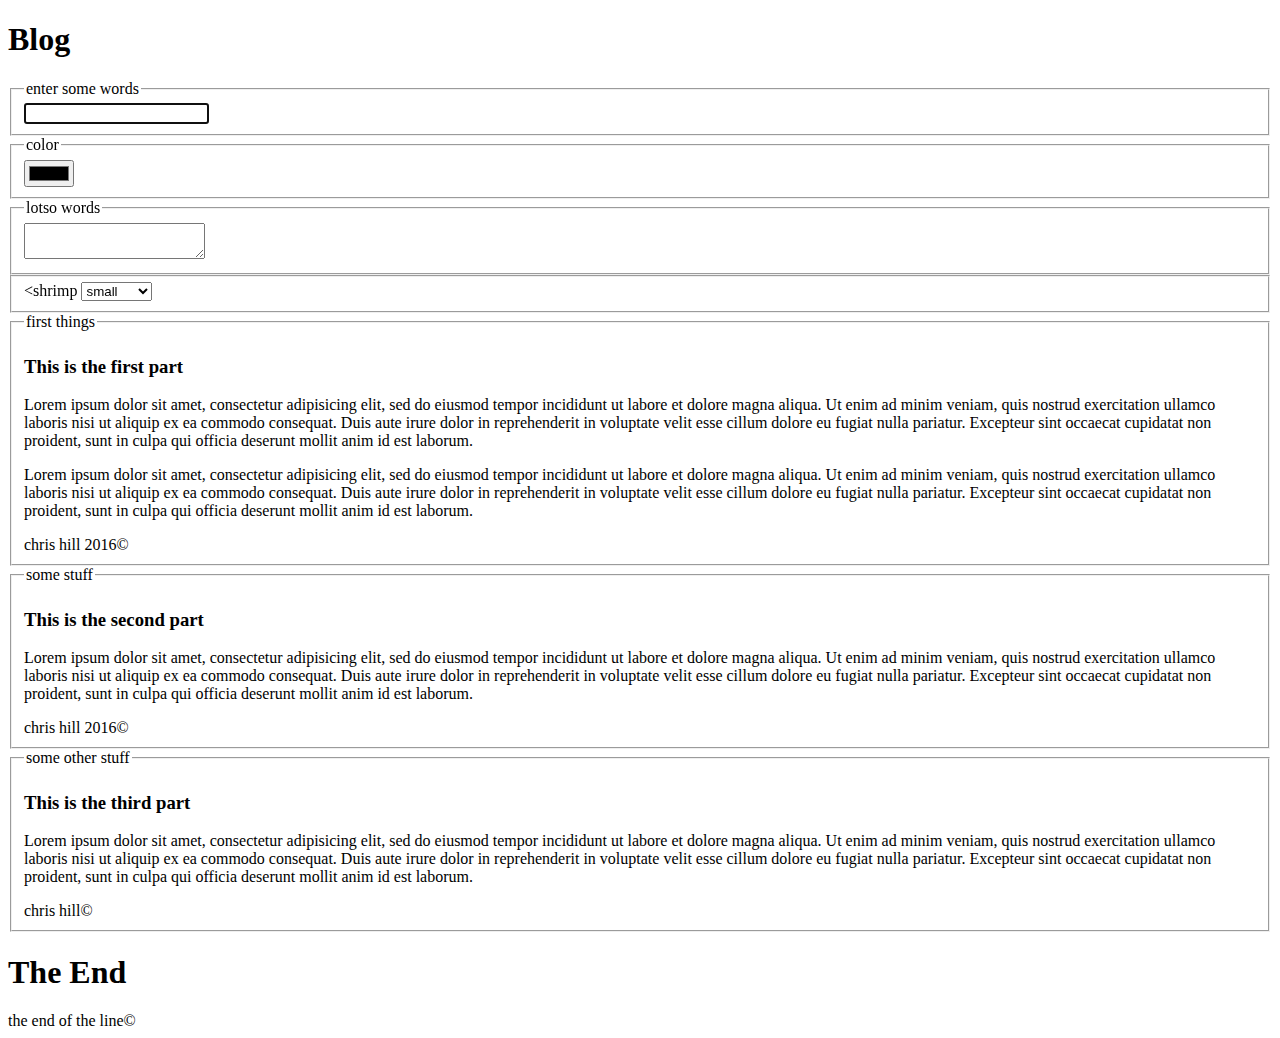
==== index.html @ 27268244 "adding index.html" ====
<!DOCTYPE html>
<html>
<head>
	<meta charset="utf-8">
	<meta http-equiv="X-UA-Compatible" content="IE=edge">
	<title>my blog</title>
	<link rel="stylesheet" href="main.css">
</head>
<body>
<h1 class=first>Blog</h1>
<fieldset>
	<legend>enter some words</legend>
	<label for ="some words">
	<input type="text" name="ehh" autofocus="words">
</fieldset>
<fieldset>
<legend>color</legend>
<input type="color" name="">
</fieldset>
<fieldset>
<legend>lotso words</legend>
<textarea name="yup"></textarea>
</fieldset>
<fieldset>
	<<label for="shrimp">shrimp</label>
		<select id ="shrimp">
			<option>small</option>
			<option>smaller</option>
			<option>smallest</option>
			<option>jumbo</option>
		</select>
</fieldset>
<fieldset>
<legend>first things</legend>
	<article>
		<header id="header" class="">
			<h3>This is the first part</h3>
		</header><!-- /header -->
		<p>
			Lorem ipsum dolor sit amet, consectetur adipisicing elit, sed do eiusmod
			tempor incididunt ut labore et dolore magna aliqua. Ut enim ad minim veniam,
			quis nostrud exercitation ullamco laboris nisi ut aliquip ex ea commodo
			consequat. Duis aute irure dolor in reprehenderit in voluptate velit esse
			cillum dolore eu fugiat nulla pariatur. Excepteur sint occaecat cupidatat non
			proident, sunt in culpa qui officia deserunt mollit anim id est laborum.
		</p>
		<p>
			Lorem ipsum dolor sit amet, consectetur adipisicing elit, sed do eiusmod
			tempor incididunt ut labore et dolore magna aliqua. Ut enim ad minim veniam,
			quis nostrud exercitation ullamco laboris nisi ut aliquip ex ea commodo
			consequat. Duis aute irure dolor in reprehenderit in voluptate velit esse
			cillum dolore eu fugiat nulla pariatur. Excepteur sint occaecat cupidatat non
			proident, sunt in culpa qui officia deserunt mollit anim id est laborum.
		</p>
		<footer>chris hill 2016&copy;</footer>
	</article>
	</fieldset>
<fieldset>
<legend>some stuff</legend>
	<article>
		<header class="">
			<h3>This is the second part</h3>
		</header><!-- /header -->
		<p>
		Lorem ipsum dolor sit amet, consectetur adipisicing elit, sed do eiusmod
		tempor incididunt ut labore et dolore magna aliqua. Ut enim ad minim veniam,
		quis nostrud exercitation ullamco laboris nisi ut aliquip ex ea commodo
		consequat. Duis aute irure dolor in reprehenderit in voluptate velit esse
		cillum dolore eu fugiat nulla pariatur. Excepteur sint occaecat cupidatat non
		proident, sunt in culpa qui officia deserunt mollit anim id est laborum.</p>
		<footer>chris hill 2016&copy;</footer>
	</article>
	</fieldset>
	<fieldset>
	<legend>some other stuff</legend>
	<article>
		<header id="header" class="">
			<h3>This is the third part</h3>	
		</header><!-- /header -->
		<p>
			Lorem ipsum dolor sit amet, consectetur adipisicing elit, sed do eiusmod
			tempor incididunt ut labore et dolore magna aliqua. Ut enim ad minim veniam,
			quis nostrud exercitation ullamco laboris nisi ut aliquip ex ea commodo
			consequat. Duis aute irure dolor in reprehenderit in voluptate velit esse
			cillum dolore eu fugiat nulla pariatur. Excepteur sint occaecat cupidatat non
			proident, sunt in culpa qui officia deserunt mollit anim id est laborum.
		</p>
		<footer>chris hill&copy;</footer>
		<!-- this is a comment -->
	</article>
	</fieldset>
	<section>
		<h1>The End</h1>
	</section>
	<footer>the end of the line&copy;</footer>
</body>
</html>
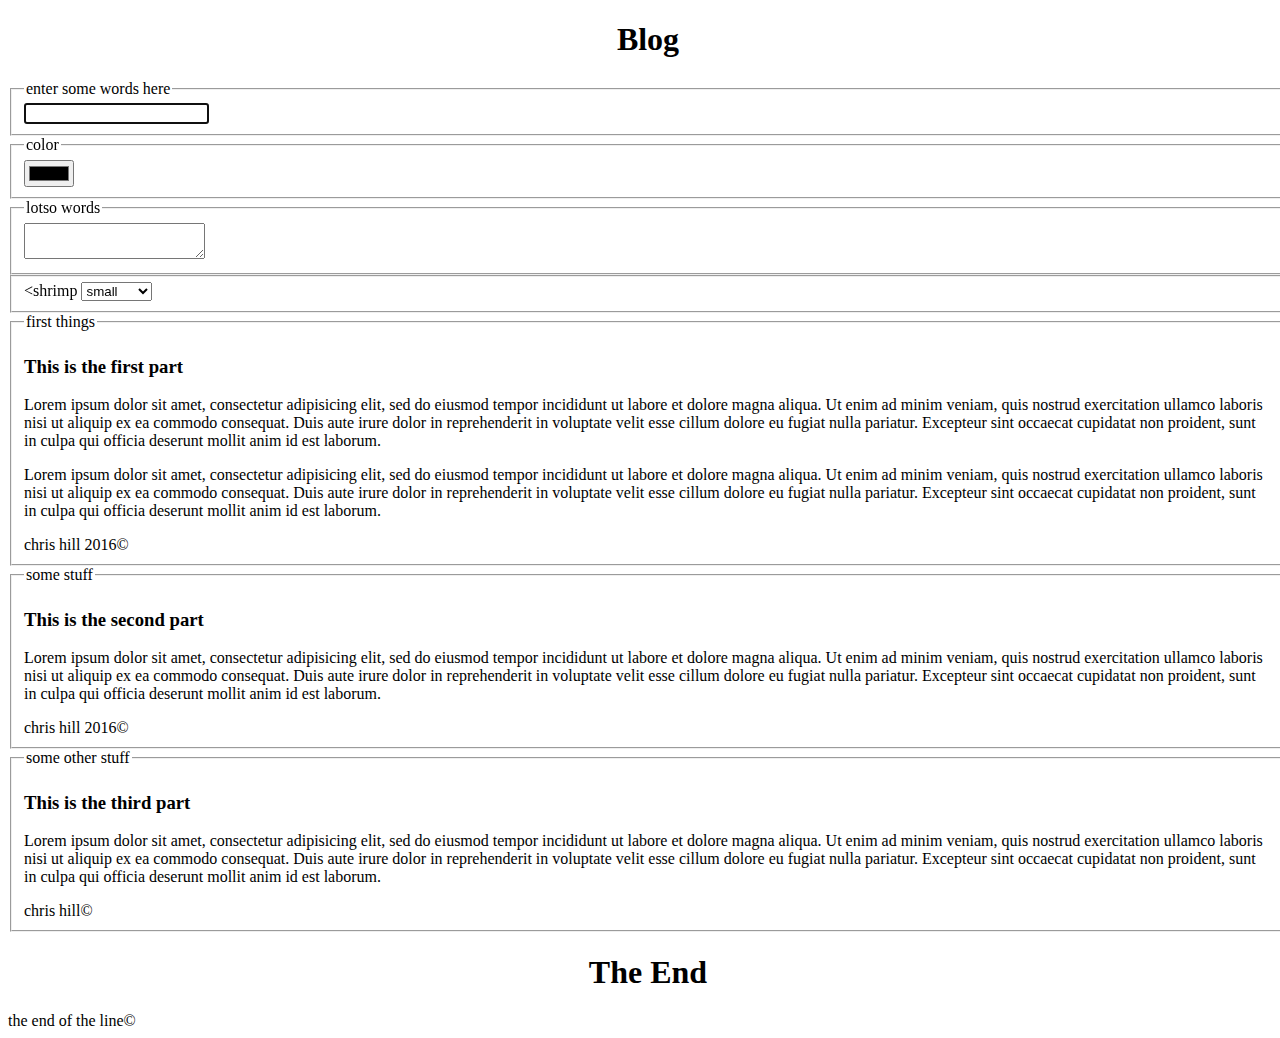
==== commit eead417c: "testing git" ====
--- a/index.html
+++ b/index.html
@@ -9,7 +9,7 @@
 <body>
 <h1 class=first>Blog</h1>
 <fieldset>
-	<legend>enter some words</legend>
+	<legend>enter some words here</legend>
 	<label for ="some words">
 	<input type="text" name="ehh" autofocus="words">
 </fieldset>
--- a/main.css
+++ b/main.css
@@ -0,0 +1,54 @@
+h1 {
+	text-align: center;
+}
+fieldset.firster {
+	display: inline-grid;
+	margin-left: auto;
+	margin-right: auto;
+	width: 40%;
+}
+fieldset.firsterer {
+	display: inline-grid;
+	margin-left: auto;
+	margin-right: auto;
+	width: 40%;
+}
+fieldset.first {
+	display: inline-grid;
+	margin-left: auto;
+	margin-right: auto;
+	width: 40%;
+}
+fieldset.second {
+	display: inline-grid;
+	margin-left: auto;
+	margin-right: auto;
+	width: 40%;
+}
+fieldset.third {
+	display: inline-grid;
+	margin-left: auto;
+	margin-right: auto;
+	width: 40%;
+}
+fieldset.fourth {
+	display: inline-grid;
+	margin-left: auto;
+	margin-right: auto;
+	width: 40%;
+}
+fieldset.fifth {
+	display: inline-grid;
+	margin-left: auto;
+	margin-right: auto;
+	width: 40%;
+}
+fieldset.sixth {
+	display: inline-grid;
+	margin-left: auto;
+	margin-right: auto;
+	width: 40%;
+}
+body {
+	width: 100%;
+}